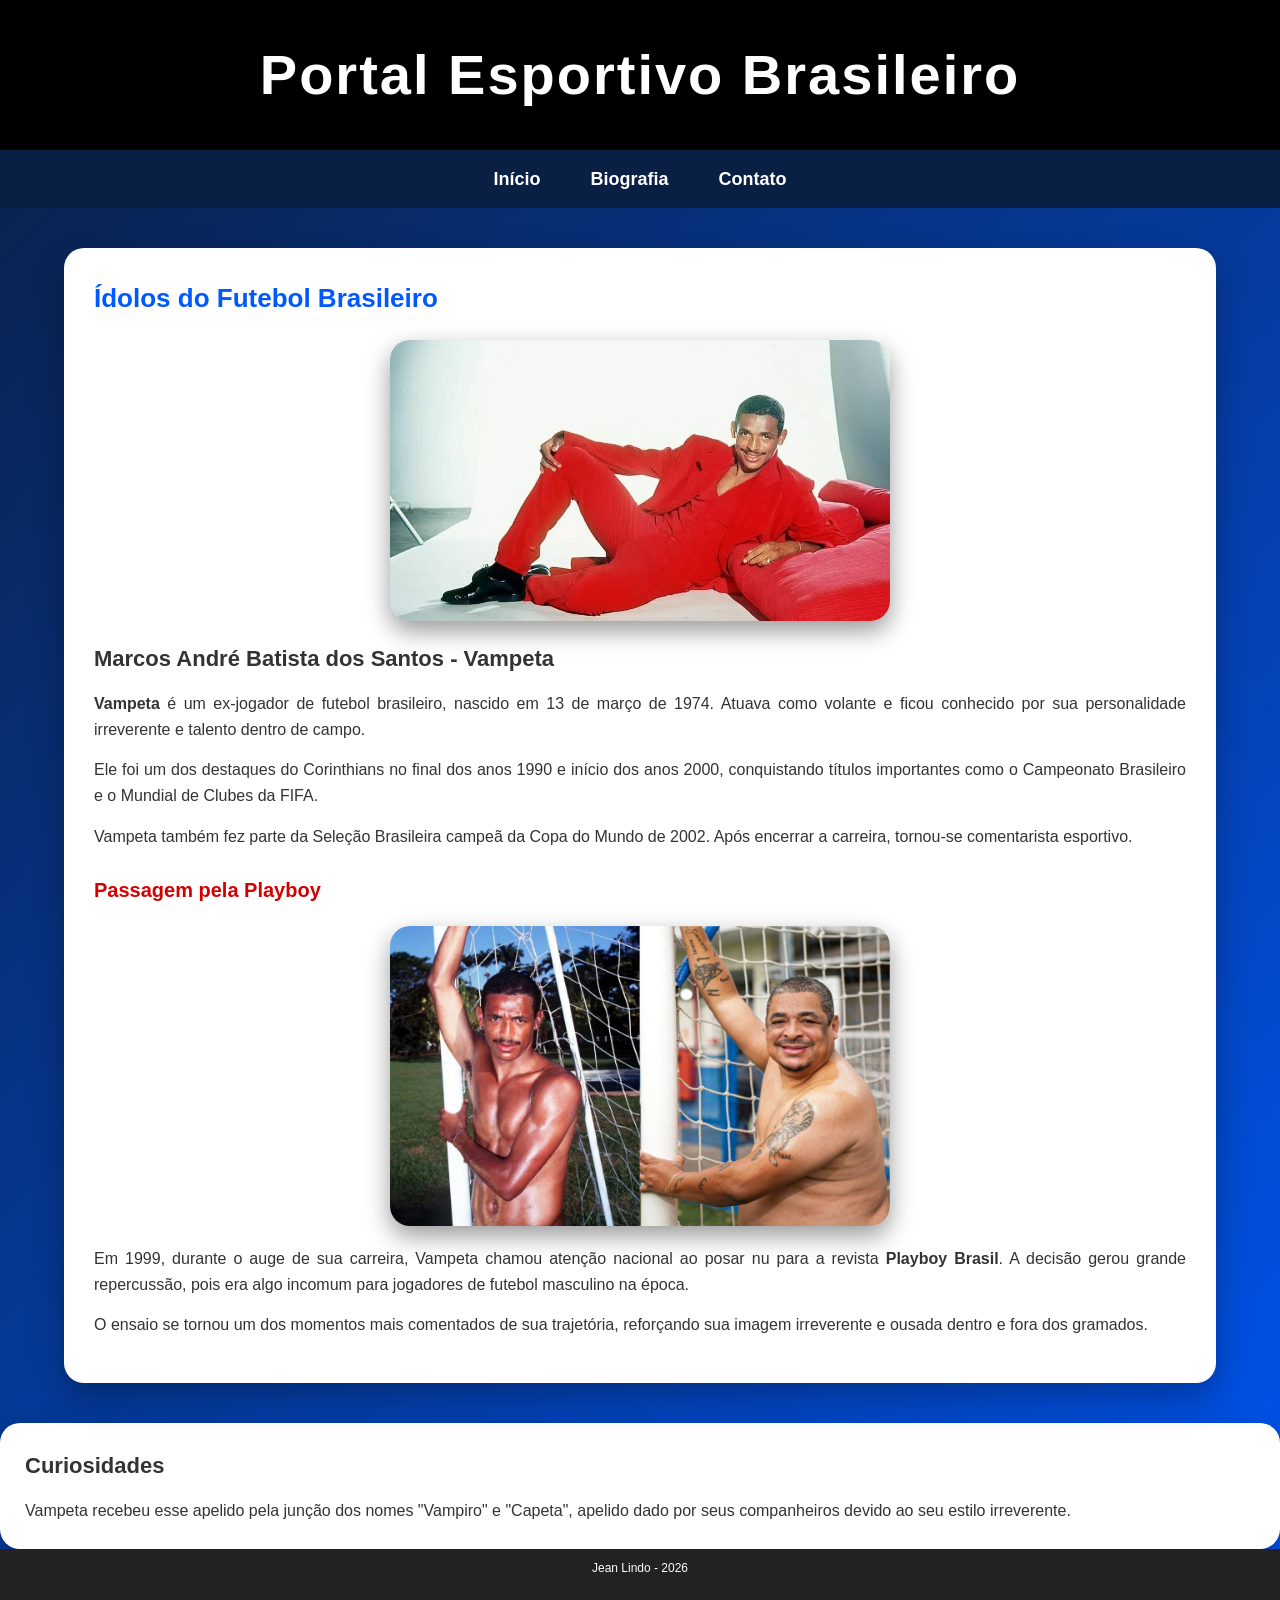
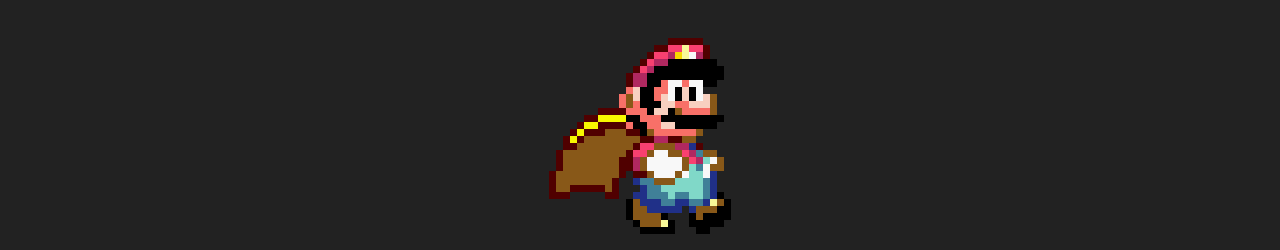
==== ativ1.html @ 2f9f7231 "receba" ====
<!DOCTYPE html>
<html lang="en">
<head>
    <meta charset="UTF-8">
    <meta name="viewport" content="width=device-width, initial-scale=1.0">
    <title>Portal Esportivo - Vampeta</title>
    <link rel="stylesheet" href="style.css">
</head>

<body>

    <header>
        <h1>Portal Esportivo Brasileiro</h1>
    </header>

    <nav>
        <ul>
            <li><a href="#">Início</a></li>
            <li><a href="#">Biografia</a></li>
            <li><a href="#">Contato</a></li>
        </ul>
    </nav>

    <main>

        <section>
            <h2>Ídolos do Futebol Brasileiro</h2>
            <img src="e.jpeg">

            <article>
                <h3>Marcos André Batista dos Santos - Vampeta</h3>

                <p>
                    <strong>Vampeta</strong> é um ex-jogador de futebol brasileiro, nascido em 13 de março de 1974.
                    Atuava como volante e ficou conhecido por sua personalidade irreverente e talento dentro de campo.
                </p>

                <p>
                    Ele foi um dos destaques do Corinthians no final dos anos 1990 e início dos anos 2000,
                    conquistando títulos importantes como o Campeonato Brasileiro e o Mundial de Clubes da FIFA.
                </p>

                <p>
                    Vampeta também fez parte da Seleção Brasileira campeã da Copa do Mundo de 2002.
                    Após encerrar a carreira, tornou-se comentarista esportivo.
                </p>

                <h4>Passagem pela Playboy</h4>
                <img src="vampe.jpg">
                <p>
                    Em 1999, durante o auge de sua carreira, Vampeta chamou atenção nacional ao posar
                    nu para a revista <strong>Playboy Brasil</strong>. A decisão gerou grande repercussão,
                    pois era algo incomum para jogadores de futebol masculino na época.
                </p>

                <p>
                    O ensaio se tornou um dos momentos mais comentados de sua trajetória,
                    reforçando sua imagem irreverente e ousada dentro e fora dos gramados.
                </p>

            </article>
        </section>

    </main>

    <aside>
        <h3>Curiosidades</h3>
        <p>
            Vampeta recebeu esse apelido pela junção dos nomes "Vampiro" e "Capeta",
            apelido dado por seus companheiros devido ao seu estilo irreverente.
        </p>
    </aside>

    <footer>
        <p>Jean Lindo - 2026</p> <img src="mario.gif" alt="Vampeta animado">
    </footer>

</body>
</html>
---- style.css ----
/* RESET */
* {
    margin: 0;
    padding: 0;
    box-sizing: border-box;
}

/* BODY */
body {
    font-family: 'Segoe UI', Arial, sans-serif;
    background: linear-gradient(135deg, #0a1f44, #0059ff);
    color: #333;
    line-height: 1.6;
}

/* HEADER */
header {
    background: #000;
    color: white;
    text-align: center;
    padding: 30px;
    font-size: 28px;
    letter-spacing: 2px;
    box-shadow: 0 5px 20px rgba(0,0,0,0.5);
}

/* NAV */
nav {
    background: #0a1f44;
    padding: 15px;
}

nav ul {
    list-style: none;
    display: flex;
    justify-content: center;
    gap: 50px;
}

nav a {
    color: white;
    text-decoration: none;
    font-weight: bold;
    font-size: 18px;
    transition: 0.3s;
}

nav a:hover {
    color: yellow;
    transform: scale(1.1);
}

/* LAYOUT COM FLEX */
main {
    display: flex;
    gap: 30px;
    width: 90%;
    margin: 40px auto;
}

/* SECTION */
section {
    flex: 3;
    background: white;
    padding: 30px;
    border-radius: 20px;
    box-shadow: 0 15px 35px rgba(0,0,0,0.3);
    transition: 0.3s;
}

section:hover {
    transform: translateY(-5px);
}

/* IMAGENS */
section img,
article img {
    width: 100%;
    max-width: 500px;
    display: block;
    margin: 20px auto;
    border-radius: 20px;
    box-shadow: 0 10px 25px rgba(0,0,0,0.4);
    transition: 0.4s;
}

section img:hover,
article img:hover {
    transform: scale(1.05);
}

/* TÍTULOS */
h2 {
    color: #0059ff;
    margin-bottom: 20px;
    font-size: 26px;
}

h3 {
    margin-bottom: 15px;
    font-size: 22px;
}

h4 {
    margin-top: 25px;
    color: #d40000;
    font-size: 20px;
}

/* PARÁGRAFOS */
article p {
    margin-bottom: 15px;
    text-align: justify;
}

/* ASIDE */
aside {
    flex: 1;
    background: white;
    padding: 25px;
    border-radius: 20px;
    box-shadow: 0 15px 35px rgba(0,0,0,0.3);
    height: fit-content;
}

/* FOOTER */
footer {
    background-color: #222;
    color: white;
    font-size: 12px;
    text-align: center;
    padding: 10px;
}
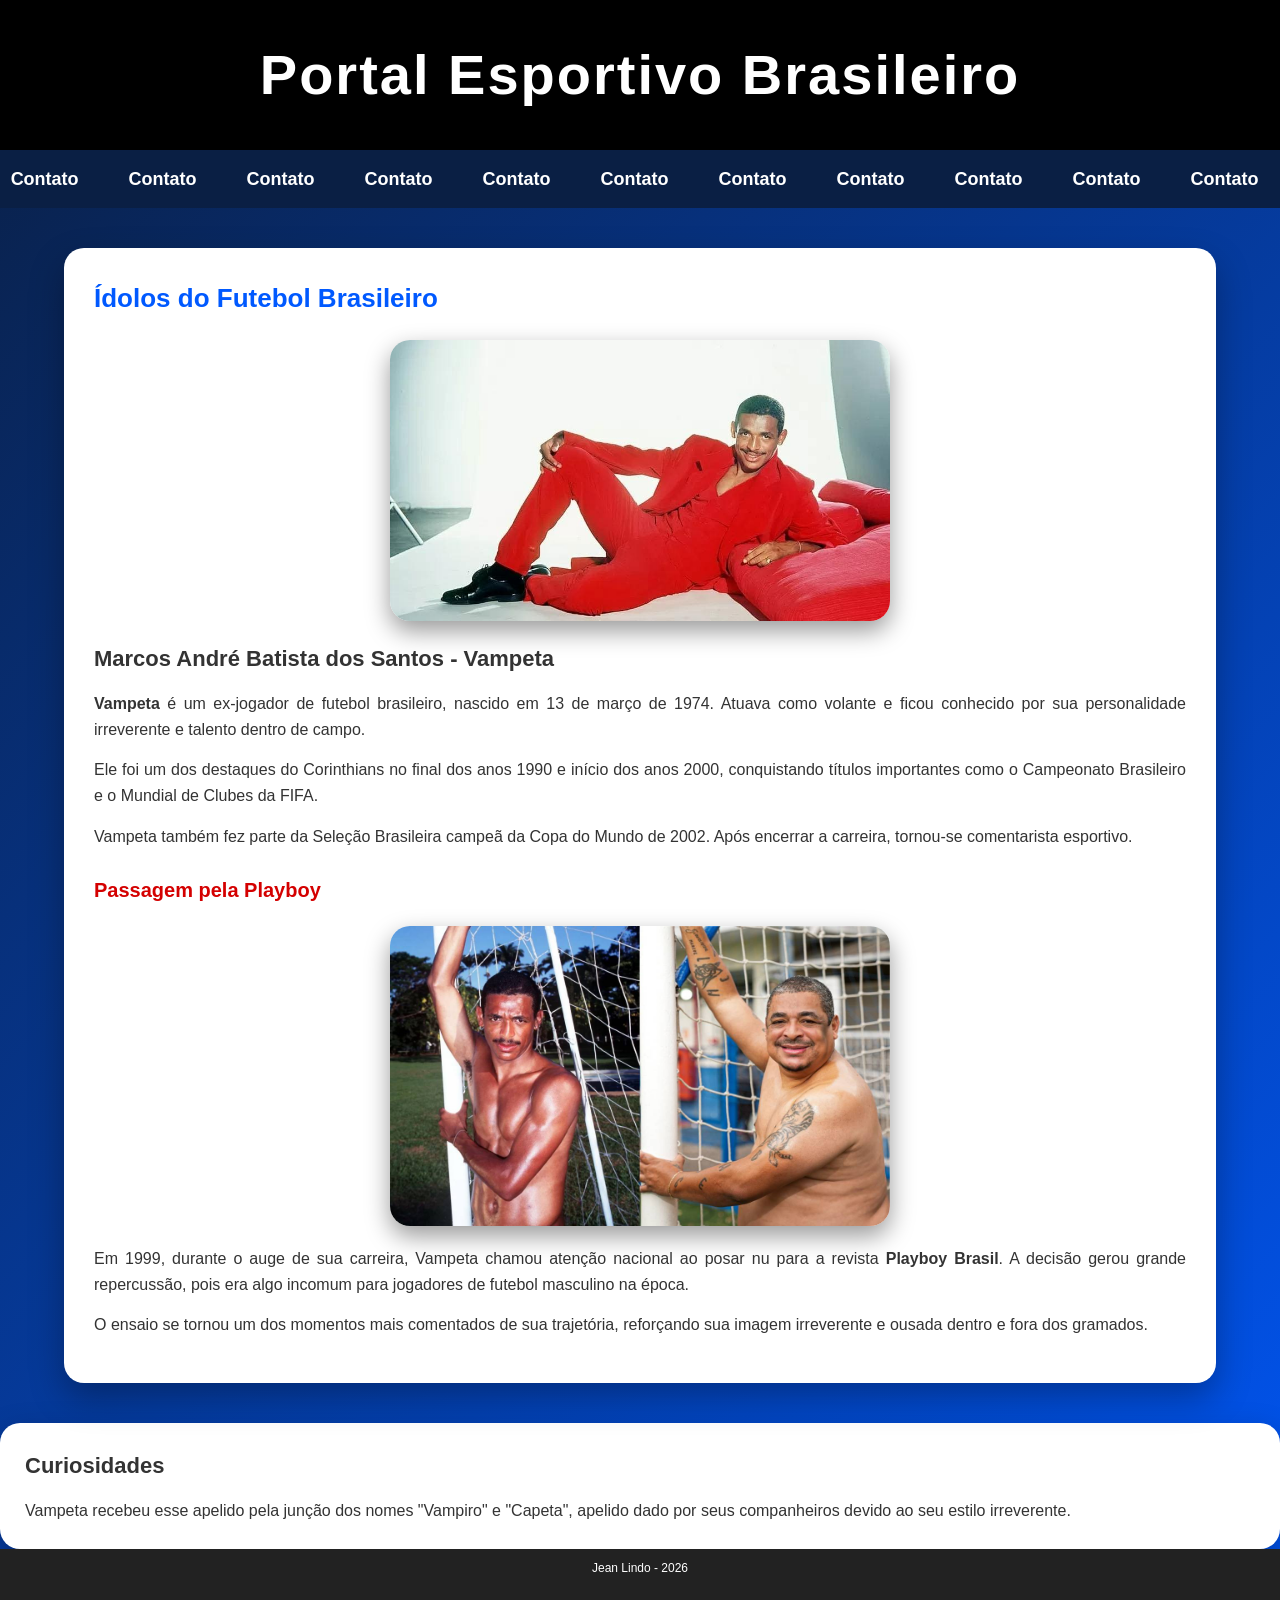
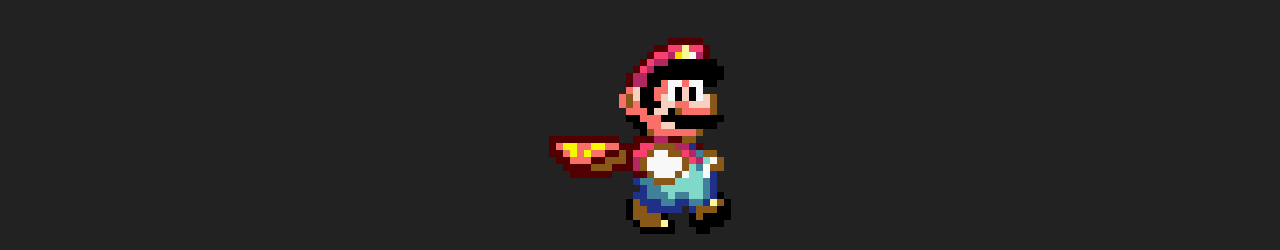
==== commit 4950b43e: "receba 2" ====
--- a/ativ1.html
+++ b/ativ1.html
@@ -17,6 +17,96 @@
         <ul>
             <li><a href="#">Início</a></li>
             <li><a href="#">Biografia</a></li>
+            <li><a href="#">Contato</a></li>
+            <li><a href="#">Contato</a></li>
+            <li><a href="#">Contato</a></li>
+            <li><a href="#">Contato</a></li>
+            <li><a href="#">Contato</a></li>
+            <li><a href="#">Contato</a></li>
+            <li><a href="#">Contato</a></li>
+            <li><a href="#">Contato</a></li>
+            <li><a href="#">Contato</a></li>
+            <li><a href="#">Contato</a></li>
+            <li><a href="#">Contato</a></li>
+            <li><a href="#">Contato</a></li>
+            <li><a href="#">Contato</a></li>
+            <li><a href="#">Contato</a></li>
+            <li><a href="#">Contato</a></li>
+            <li><a href="#">Contato</a></li>
+            <li><a href="#">Contato</a></li>
+            <li><a href="#">Contato</a></li>
+            <li><a href="#">Contato</a></li>
+            <li><a href="#">Contato</a></li>
+            <li><a href="#">Contato</a></li>
+            <li><a href="#">Contato</a></li>
+            <li><a href="#">Contato</a></li>
+            <li><a href="#">Contato</a></li>
+            <li><a href="#">Contato</a></li>
+            <li><a href="#">Contato</a></li>
+            <li><a href="#">Contato</a></li>
+            <li><a href="#">Contato</a></li>
+            <li><a href="#">Contato</a></li>
+            <li><a href="#">Contato</a></li>
+            <li><a href="#">Contato</a></li>
+            <li><a href="#">Contato</a></li>
+            <li><a href="#">Contato</a></li>
+            <li><a href="#">Contato</a></li>
+            <li><a href="#">Contato</a></li>
+            <li><a href="#">Contato</a></li>
+            <li><a href="#">Contato</a></li>
+            <li><a href="#">Contato</a></li>
+            <li><a href="#">Contato</a></li>
+            <li><a href="#">Contato</a></li>
+            <li><a href="#">Contato</a></li>
+            <li><a href="#">Contato</a></li>
+            <li><a href="#">Contato</a></li>
+            <li><a href="#">Contato</a></li>
+            <li><a href="#">Contato</a></li>
+            <li><a href="#">Contato</a></li>
+            <li><a href="#">Contato</a></li>
+            <li><a href="#">Contato</a></li>
+            <li><a href="#">Contato</a></li>
+            <li><a href="#">Contato</a></li>
+            <li><a href="#">Contato</a></li>
+            <li><a href="#">Contato</a></li>
+            <li><a href="#">Contato</a></li>
+            <li><a href="#">Contato</a></li>
+            <li><a href="#">Contato</a></li>
+            <li><a href="#">Contato</a></li>
+            <li><a href="#">Contato</a></li>
+            <li><a href="#">Contato</a></li>
+            <li><a href="#">Contato</a></li>
+            <li><a href="#">Contato</a></li>
+            <li><a href="#">Contato</a></li>
+            <li><a href="#">Contato</a></li>
+            <li><a href="#">Contato</a></li>
+            <li><a href="#">Contato</a></li>
+            <li><a href="#">Contato</a></li>
+            <li><a href="#">Contato</a></li>
+            <li><a href="#">Contato</a></li>
+            <li><a href="#">Contato</a></li>
+            <li><a href="#">Contato</a></li>
+            <li><a href="#">Contato</a></li>
+            <li><a href="#">Contato</a></li>
+            <li><a href="#">Contato</a></li>
+            <li><a href="#">Contato</a></li>
+            <li><a href="#">Contato</a></li>
+            <li><a href="#">Contato</a></li>
+            <li><a href="#">Contato</a></li>
+            <li><a href="#">Contato</a></li>
+            <li><a href="#">Contato</a></li>
+            <li><a href="#">Contato</a></li>
+            <li><a href="#">Contato</a></li>
+            <li><a href="#">Contato</a></li>
+            <li><a href="#">Contato</a></li>
+            <li><a href="#">Contato</a></li>
+            <li><a href="#">Contato</a></li>
+            <li><a href="#">Contato</a></li>
+            <li><a href="#">Contato</a></li>
+            <li><a href="#">Contato</a></li>
+            <li><a href="#">Contato</a></li>
+            <li><a href="#">Contato</a></li>
+            <li><a href="#">Contato</a></li>
             <li><a href="#">Contato</a></li>
         </ul>
     </nav>
